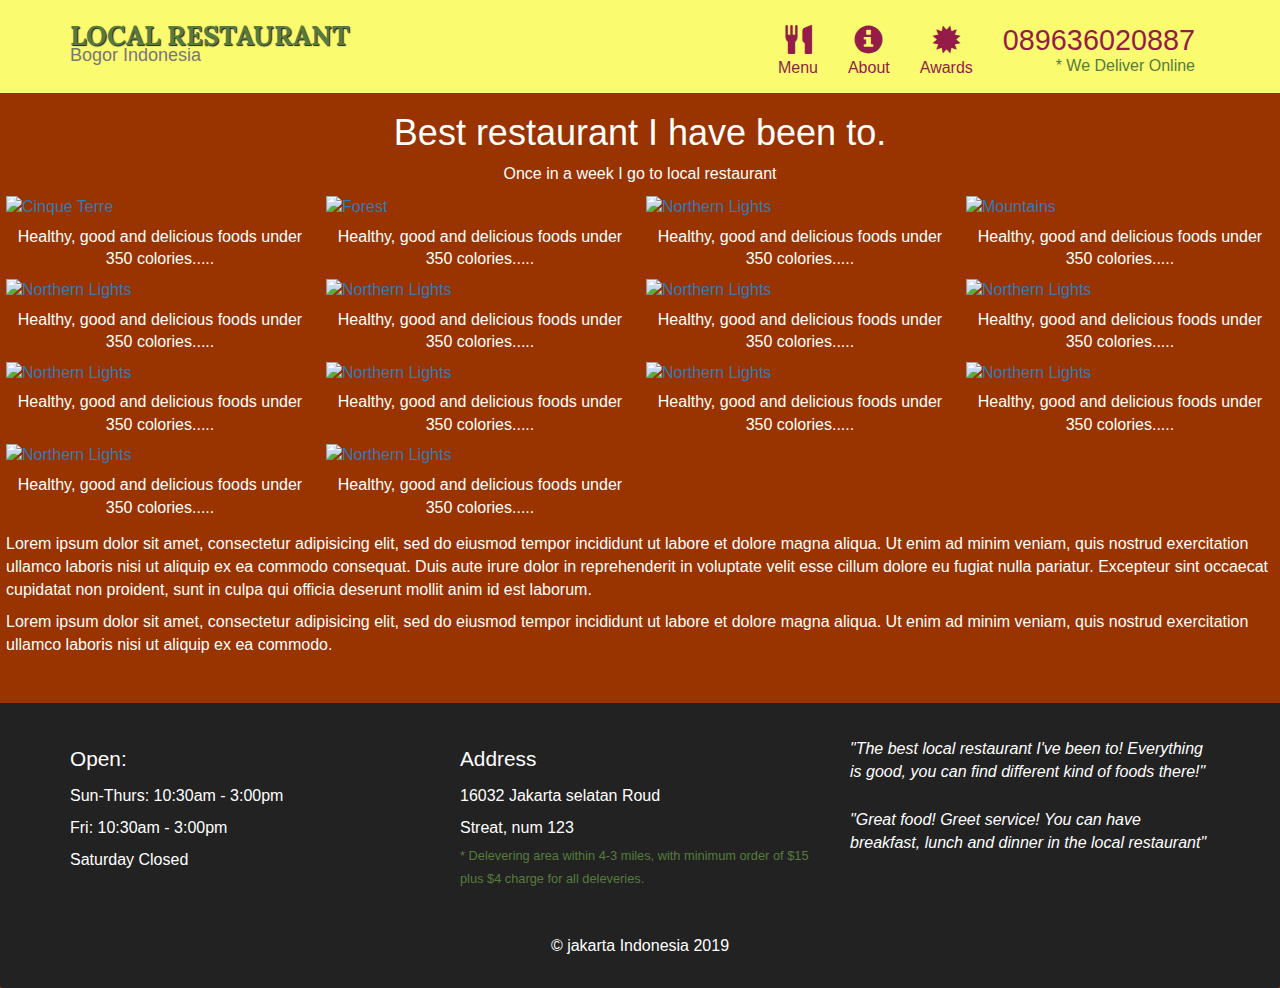
==== category.html @ 0e10c661 "Initial commit" ====
<!DOCTYPE html>
<html>
<head>
  <title>Bogor Restaurant</title>
  <meta charset="utf-8">
  <meta name="viewport" content="width=device-width, initial-scale=1">
  <link rel="stylesheet" href="https://maxcdn.bootstrapcdn.com/bootstrap/3.4.0/css/bootstrap.min.css">
  <script src="https://ajax.googleapis.com/ajax/libs/jquery/3.3.1/jquery.min.js"></script>
  <script src="https://maxcdn.bootstrapcdn.com/bootstrap/3.4.0/js/bootstrap.min.js"></script>
  <link href="https://fonts.googleapis.com/css?family=Lora&display=swap" rel="stylesheet">
  <link rel="stylesheet" type="text/css" href="src/styles.css">
</head>
<body>
 
<header>
    <nav id="header-nav" class="navbar navbar-default">
    
      <div class="container">
        <div class="navbar-header">
          <a href="index.html" class="pull-left visible-md visible-lg">
            <div id="logo-img" alt ="logo image"></div></a>
          <div class="navbar-brand">
            <a href="index.html"><h1>local restaurant</h1></a>
       
            <span>Bogor Indonesia</span></p></div>
      <button type="button" class="navbar-toggle collapsed" data-toggle="collapse" data-target = "#collapsable-nav" aria-expanded="false">
        <span class="sr-only">Toggale navigation</span>
        <span class="icon-bar"></span>
        <span class="icon-bar"></span>
        <span class="icon-bar"></span></button></div>
    <div id="collapsable-nav" class="collapse navbar-collapse">
      <ul id="nav-list" class="nav navbar-nav navbar-right">
               <li class="visible-xs active">
                <a href="index.html">
                  
                  <span class="glyphicon glyphicon-home">Home</span>
                </a></li>
        <li><a href="category.html">
            <span class="glyphicon glyphicon-cutlery"></span><br class="hidden-xs">Menu</a></li>
          <li><a href="genashtim3.html">
              <span class="glyphicon glyphicon-info-sign"></span>
              <br class="hidden-xs">About</a></li>
            <li><a href="">
        <span class="glyphicon glyphicon-certificate"></span>
                <br class="hidden-xs">Awards</a></li>
              <li id="phone" class="hidden-xs">
                <a href="tel:089636020887">
        <span>089636020887</span></a><div>* We Deliver Online</div></li></ul><!-- #nav-list --> </div><!-- .collapse .navbar-collapse --></div></nav><!-- #header nav -->
  </header>
  <div id="call-btn" class="visible-xs">
    <a class="btn" href="tel:089636020887">
      <span class="glyphicon glyphicon-earphone"></span>
      089636020887
    </a></div>
   
    <!-- ended -->
     <div class="text-center">
  <h1>Best restaurant I have been to.</h1>
  <p>Once in a week I go to local restaurant</p> 
</div>
  <div class="responsive">
  <div class="gallery">
    <a href="menu.html">
      <img src="https://res.cloudinary.com/dojwmpykx/image/upload/v1562389672/002_chinese_food_buffet_v3xeay.jpg" alt="Cinque Terre" width="400" height="200">
    </a>
    <div class="desc">Healthy, good and delicious foods under 350 colories.....</div>
  </div>
</div>


<div class="responsive">
  <div class="gallery">
    <a href="menu.html">
      <img src="https://res.cloudinary.com/dojwmpykx/image/upload/v1562389672/002_chinese_food_buffet_v3xeay.jpg" alt="Forest" width="500" height="300">
    </a>
    <div class="desc">Healthy, good and delicious foods under 350 colories.....</div>
  </div>
</div>
<div class="responsive">
  <div class="gallery">
    <a href="menu.html">
      <img src="https://res.cloudinary.com/dojwmpykx/image/upload/v1562389672/002_chinese_food_buffet_v3xeay.jpg" alt="Northern Lights" width="500" height="300">
    </a>
    <div class="desc">Healthy, good and delicious foods under 350 colories.....</div>
  </div>
</div>

<div class="responsive">
  <div class="gallery">
    <a href="menu.html">
      <img src="https://res.cloudinary.com/dojwmpykx/image/upload/v1562389672/002_chinese_food_buffet_v3xeay.jpg" alt="Mountains" width="500" height="400">
    </a>
    <div class="desc">Healthy, good and delicious foods under 350 colories.....</div>
  </div>
</div>
<div class="responsive">
  <div class="gallery">
    <a href="menu.html">
      <img src="https://res.cloudinary.com/dojwmpykx/image/upload/v1562389672/002_chinese_food_buffet_v3xeay.jpg" alt="Northern Lights" width="500" height="300">
    </a>
    <div class="desc">Healthy, good and delicious foods under 350 colories.....</div>
  </div>
</div>
<div class="responsive">
  <div class="gallery">
    <a href="menu.html">
      <img src="https://res.cloudinary.com/dojwmpykx/image/upload/v1562389672/002_chinese_food_buffet_v3xeay.jpg" alt="Northern Lights" width="500" height="300">
    </a>
    <div class="desc">Healthy, good and delicious foods under 350 colories.....</div>
  </div>
</div>
<div class="responsive">
  <div class="gallery">
    <a href="menu.html">
      <img src="https://res.cloudinary.com/dojwmpykx/image/upload/v1562389672/002_chinese_food_buffet_v3xeay.jpg" alt="Northern Lights" width="600" height="400">
    </a>
    <div class="desc">Healthy, good and delicious foods under 350 colories.....</div>
  </div>
</div>
<div class="responsive">
  <div class="gallery">
    <a href="menu.html">
      <img src="https://res.cloudinary.com/dojwmpykx/image/upload/v1562389672/002_chinese_food_buffet_v3xeay.jpg" alt="Northern Lights" width="600" height="400">
    </a>
    <div class="desc">Healthy, good and delicious foods under 350 colories.....</div>
  </div>
</div>
<div class="responsive">
  <div class="gallery">
    <a href="menu.html">
      <img src="https://res.cloudinary.com/dojwmpykx/image/upload/v1562389672/002_chinese_food_buffet_v3xeay.jpg" alt="Northern Lights" width="600" height="400">
    </a>
    <div class="desc">Healthy, good and delicious foods under 350 colories.....</div>
  </div>
</div>
<div class="responsive">
  <div class="gallery">
    <a href="menu.html">
      <img src="https://res.cloudinary.com/dojwmpykx/image/upload/v1562389672/002_chinese_food_buffet_v3xeay.jpg" alt="Northern Lights" width="600" height="400">
    </a>
    <div class="desc">Healthy, good and delicious foods under 350 colories.....</div>
  </div>
</div>
<div class="responsive">
  <div class="gallery">
    <a href="menu.html">
      <img src="https://res.cloudinary.com/dojwmpykx/image/upload/v1562389672/002_chinese_food_buffet_v3xeay.jpg" alt="Northern Lights" width="600" height="400">
    </a>
    <div class="desc">Healthy, good and delicious foods under 350 colories.....</div>
  </div>
</div>
<div class="responsive">
  <div class="gallery">
    <a href="menu.html">
      <img src="https://res.cloudinary.com/dojwmpykx/image/upload/v1562389672/002_chinese_food_buffet_v3xeay.jpg" alt="Northern Lights" width="600" height="400">
    </a>
    <div class="desc">Healthy, good and delicious foods under 350 colories.....</div>
  </div>
</div>
<div class="responsive">
  <div class="gallery">
    <a href="menu.html">
      <img src="https://res.cloudinary.com/dojwmpykx/image/upload/v1562389672/002_chinese_food_buffet_v3xeay.jpg" alt="Northern Lights" width="600" height="400">
    </a>
    <div class="desc">Healthy, good and delicious foods under 350 colories.....</div>
  </div>
</div>
<div class="responsive">
  <div class="gallery">
    <a href="menu.html">
      <img src="https://res.cloudinary.com/dojwmpykx/image/upload/v1562389672/002_chinese_food_buffet_v3xeay.jpg" alt="Northern Lights" width="600" height="400">
    </a>
    <div class="desc">Healthy, good and delicious foods under 350 colories.....</div>
  </div>
</div>
<div class="clearfix"></div>

<div style="padding:6px;">
  <p>Lorem ipsum dolor sit amet, consectetur adipisicing elit, sed do eiusmod
  tempor incididunt ut labore et dolore magna aliqua. Ut enim ad minim veniam,
  quis nostrud exercitation ullamco laboris nisi ut aliquip ex ea commodo
  consequat. Duis aute irure dolor in reprehenderit in voluptate velit esse
  cillum dolore eu fugiat nulla pariatur. Excepteur sint occaecat cupidatat non
  proident, sunt in culpa qui officia deserunt mollit anim id est laborum.</p>
  <p>Lorem ipsum dolor sit amet, consectetur adipisicing elit, sed do eiusmod
  tempor incididunt ut labore et dolore magna aliqua. Ut enim ad minim veniam,
  quis nostrud exercitation ullamco laboris nisi ut aliquip ex ea commodo.</p>
</div>
<!-- ended -->
  
</div><!-- end of #main content -->
<footer class="panel-footer">
  <div class="container">
    <div class="row">
      <section id="hours" class="col-sm-4">
        <span>Open:</span><br>
        Sun-Thurs: 10:30am - 3:00pm<br>
        Fri: 10:30am - 3:00pm<br>
        Saturday Closed
        <hr class="visible-xs">
      </section>
      <section id="address" class="col-sm-4">
        <span>Address</span><br>
        16032 Jakarta selatan Roud<br>
        Streat, num 123
        <p>* Delevering area within 4-3 miles, with minimum order
        of $15 plus $4 charge for all deleveries.</p>
        <hr class="visible-xs">
      </section>
      <section id="testimonials" class="col-sm-4">
        <p>"The best local restaurant I've been to! Everything is good, you can find different kind of foods there!"</p>
        <p>"Great food! Greet service! You can have breakfast, lunch and dinner in the local restaurant"</p>
      </section>
    </div>
    <div class="text-center">&copy; jakarta Indonesia 2019</div></div>
</footer>
</body>
</html>
---- src/styles.css ----
body {
  font-size: 16px;
  color: #fff;
  background-color: #993300;
}
/*Header*/
.text {
  font-family: "Montserrat", sans-serif;
  font-family: "Open Sans", sans-serif;
  font-size: 1.4em;
}
.text::selection {
  background-color: purple;
  color: green;
}

#header-nav {
  background-color: #fbfb6f;
  border-radius: 0;
  border: 0;
}

.navbar-brand {
  padding-top: 25px;
}
.navbar-brand h1 {
  font-family: "Lora", serif;
  color: #557c3e;
  font-size: 1.5em;
  text-transform: uppercase;
  font-weight: bold;
  text-shadow: 1px 1px 1px #222;
  margin-top: 0;
  margin-bottom: 0;
  line-height: 0.75;
}
.navbar-brand a:hover,
.navbar-brand a:focus {
  text-decoration: none;
}
.navbar-brand p {
  color: #000;
  text-transform: uppercase;
  font-size: 0.7em;
  margin-top: 15px;
}

#nav-list {
  margin-top: 10px;
}
#nav-list a {
  color: #951c49;
  text-align: center;
}
#nav-list a:hover {
  background: #e7e7e7;
}
#nav-list a span {
  font-size: 1.8em;
}
#phone {
  margin-top: 5px;
}
#phone a {
  text-align: right;
  padding-bottom: 0;
}
#phone div {
  color: #557c3e;
  text-align: right;
  padding-right: 15px;
}
.navbar-header button.navbar-toggle,
.navbar-header .icon-bar {
  border: 1px solid #61122f;
}
.navbar-header button.navbar-toggle {
  clear: both;
  margin-top: -30px;
}

.panel-footer {
  margin-top: 30px;
  padding-top: 35px;
  padding-bottom: 30px;
  background-color: #222;
  border-top: 0;
}
.panel-footer div.row {
  margin-bottom: 35px;
}
#hours,
#address {
  line-height: 2;
}
#hours > span,
#address > span {
  font-size: 1.3em;
}
#address p {
  color: #557c3e;
  font-size: 0.8em;
  line-height: 1.8;
}
#testimonials {
  font-style: italic;
}
#testimonials p:nth-child(2) {
  margin-top: 25px;
}

/*home page*/
#menu-tile,
#specials-tile,
#map-tile {
  height: 250px;
  width: 100%;
  margin-bottom: 15px;
  position: relative;
  border: 2px solid #3f0c1f;
  overflow: hidden;
}
#menu-tile:hover,
#specials-tile:hover,
#map-tile:hover {
  box-shadow: 0 1px 5px 1px #cccccc;
}

#menu-tile {
  background: url(https://res.cloudinary.com/dojwmpykx/image/upload/v1562386771/mulranny-park-hotel-new-food-24_h8e5zc.jpg);
  background-repeat: no-repeat;
  background-position: center;
  background-size: cover;
}

#specials-tile {
  background: url(https://res.cloudinary.com/dojwmpykx/image/upload/v1562386099/kfc2_yayi8k.jpg);
  background-repeat: no-repeat;
  background-position: center;
  background-size: cover;
}
#menu-tile span,
#specials-tile span,
#map-tile span {
  position: absolute;
  bottom: 0;
  right: 0;
  width: 100%;
  text-align: center;
  font-size: 1.6em;
  text-transform: uppercase;
  background-color: #000;
  color: #fff;
  opacity: 0.8;
}

.carousel-inner .item img {
  width: 100%;
  height: auto;
  background-size: cover;
  align-items: center;
}
.fontP {
  font-family: "Archivo", sans-serif;
  font-family: "Antic Slab", serif;
  font-size: 1.3em;
}
.font {
  font-family: "Archivo", sans-serif;
  font-family: "Antic Slab", serif;
  font-size: 2em;
  color: #08b445;
}

/* End homepage*/
.category-tile {
  position: relative;
  border: 2px solid #3f0c1f;
  overflow: hidden;
  width: 200px;
  height: 200px;
  margin: 0 auto 15px;
}
.category-tile span {
  position: absolute;
  bottom: 0;
  right: 0;
  width: 100%;
  text-align: center;
  font-size: 1.2em;
  text-transform: uppercase;
  background-color: #000;
  color: #fff;
  opacity: 0.8;
}
.category-tile:hover {
  box-shadow: 0 1px 5px 1px #cccccc;
}
#menu-categories-title + div {
  margin-bottom: 50px;
}
/*end menu categories page*/
/*single category page*/
.menu-item-tile {
  margin-bottom: 25px;
}
.menu-item-tile hr {
  width: 80%;
}
.menu-item-tile .menu-item-price {
  font-size: 1.1em;
  text-align: right;
  margin-top: -15px;
  margin-right: -15px;
}
.menu-item-tile .menu-item-price span {
  font-size: 0.6em;
}
.menu-item-photo {
  position: relative;
  border: 2px solid #3f0c1f;
  overflow: hidden;
  padding: 0;
  margin-right: -15px;
  margin-left: auto;
  margin-bottom: 20px;
  max-width: 250px;
}
.menu-item-photo div {
  position: absolute;
  bottom: 0;
  right: 0;
  width: 80px;
  background-color: #557c3e;
  text-align: center;
}
.menu-item-description {
  padding-right: 30px;
}
h3.menu-item-title {
  margin: 0 0 10px;
}
.menu-item-details {
  font-size: 0.9em;
  font-style: italic;
}
/*end of homepage*/

div.desc {
}
div.gallery img {
  width: 100%;
  height: auto;
}

div.desc {
  padding: 7px;
  text-align: center;
}

* {
  box-sizing: border-box;
}

.responsive {
  padding: 0 6px;
  float: left;
  width: 24.99999%;
  background-size: cover;
}

@media only screen and (max-width: 700px) {
  .responsive {
    width: 49.99999%;
    margin: 6px 0;
  }
}

@media only screen and (max-width: 500px) {
  .responsive {
    width: 100%;
  }
}

.clearfix:after {
  content: "";
  display: table;
  clear: both;
}
/* end*/
@media (min-width: 1200px) {
  .container .jumbotron {
    background: url(https://res.cloudinary.com/dojwmpykx/image/upload/v1562386113/restaurant_tlgeua.jpg);
    background-repeat: no-repeat;
    height: 530px; /* 675*/ /*some changing */
  }
}
/*Midium device*/
@media (min-width: 992px) and (max-width: 1199px) {
  .container .jumbotron {
    background: url(https://res.cloudinary.com/dojwmpykx/image/upload/v1562386113/restaurant_tlgeua.jpg);
    background-repeat: no-repeat;
    height: 416px; /* 558*/
    background-size: cover;
  }
}
/*Small device only*/
@media (min-width: 768px) and (max-width: 991px) {
  .container .jumbotron {
    background: url(https://res.cloudinary.com/dojwmpykx/image/upload/v1562386113/restaurant_tlgeua.jpg);
    background-repeat: no-repeat;
    height: 390px; /* 432*/
  }
  /*end home page*/
}
/*Extra small device only*/
@media (max-width: 767px) {
  /* Header*/
  .navbar-brand {
    padding-top: 10px;
    height: 80px;
    background-size: cover;
  }
  .navbar-brand h1 {
    /*Restaurant name*/
    padding-top: 10px;
    font-size: 5vw;
  }
  .navbar-brand p {
    font-size: 0.6em;
    margin-top: 12px;
  }

  #collapsable-nav a {
    /*collapsed nav menu glyph*/
    font-size: 1.2em;
  }
  #collapsable-nav a span {
    font-size: 1em;
    margin-right: 5px;
  }
  #call-btn > a {
    font-size: 1.5em;
    display: block;
    margin: 0 20px;
    padding: 10px;
    border: 2px solid #fff;
    background-color: #fbfb6f;
    color: #951c49;
  }
  #xs-deliver {
    margin-top: 5px;
    font-size: 0.7em;
    letter-spacing: 0.1em;
    text-transform: uppercase;
  }
  /*end header */
  /*footer */

  .panel-footer section {
    margin-bottom: 30px;
    text-align: center;
  }
  .panel-footer section:nth-child(3) {
    margin-bottom: 0;
  }
  .panel-footer section hr {
    width: 50%;
  }
  .container .jumbotron {
    margin-top: 30px;
    padding: 0;
    box-shadow: 0 0 50px #3f0c1f;
    border: 2px solid #3f0c1f;
  }

  .menu-item-photo {
    margin-right: auto;
  }
  .menu-item-tile .menu-item-price {
    text-align: center;
  }
  .menu-item-description {
    text-align: center;
  }
}

@media (max-width: 479px) {
  /*header*/
  .navbar-brand h1 {
    /* restaurant name*/
    padding-top: 5px;
    font-size: 6vw;
  }
  /*end header*/

  .col-xxs-12 {
    position: relative;
    min-height: 1px;
    padding-right: 15px;
    padding-left: 15px;
    float: left;
    width: 100%;
  }
}
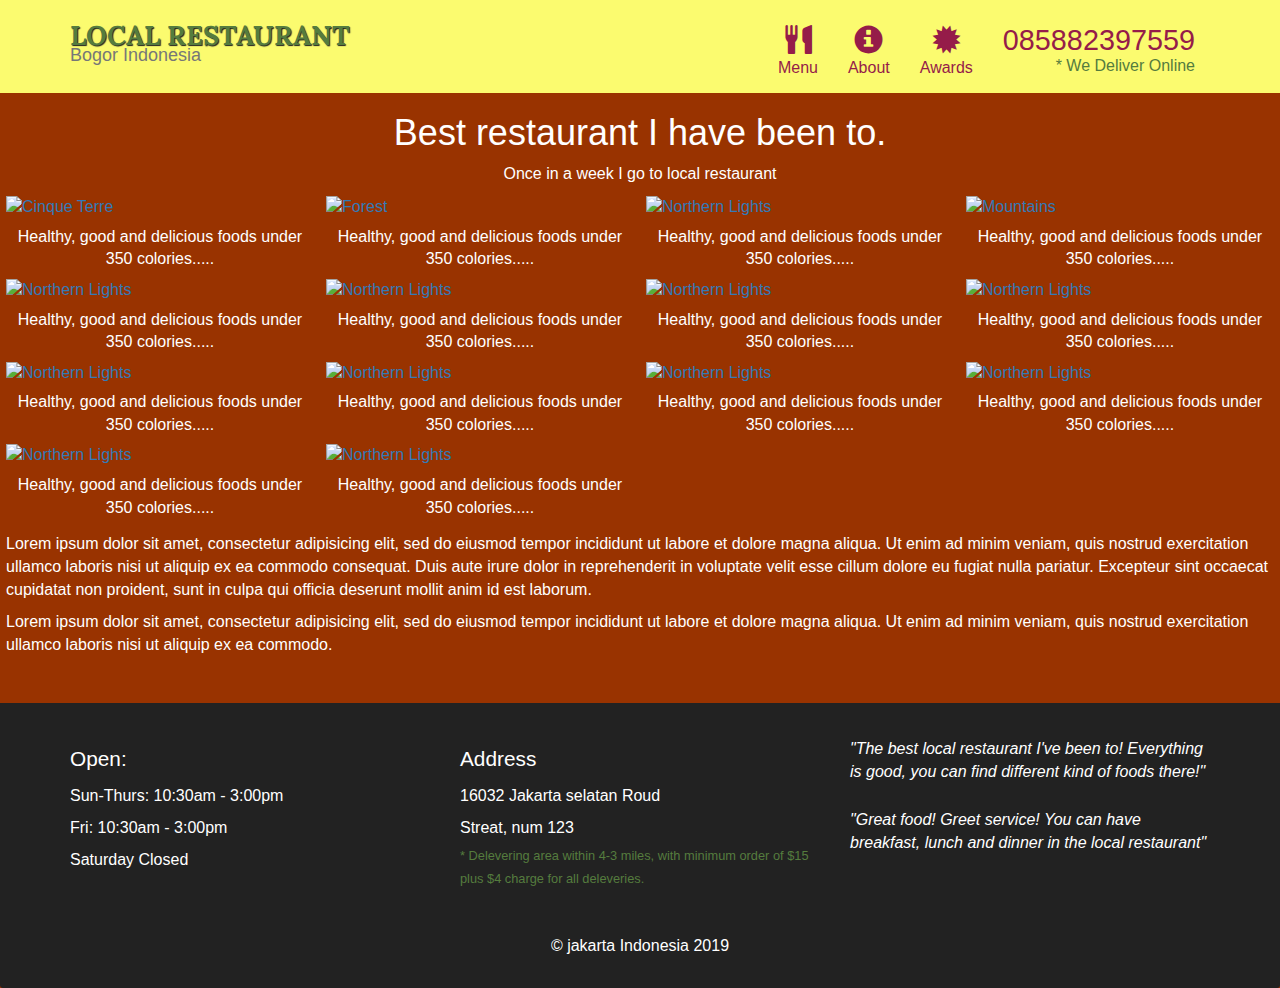
==== commit d1aff34a: "Updated" ====
--- a/category.html
+++ b/category.html
@@ -37,7 +37,7 @@
                 </a></li>
         <li><a href="category.html">
             <span class="glyphicon glyphicon-cutlery"></span><br class="hidden-xs">Menu</a></li>
-          <li><a href="genashtim3.html">
+          <li><a href="">
               <span class="glyphicon glyphicon-info-sign"></span>
               <br class="hidden-xs">About</a></li>
             <li><a href="">
@@ -45,12 +45,12 @@
                 <br class="hidden-xs">Awards</a></li>
               <li id="phone" class="hidden-xs">
                 <a href="tel:089636020887">
-        <span>089636020887</span></a><div>* We Deliver Online</div></li></ul><!-- #nav-list --> </div><!-- .collapse .navbar-collapse --></div></nav><!-- #header nav -->
+        <span>085882397559</span></a><div>* We Deliver Online</div></li></ul><!-- #nav-list --> </div><!-- .collapse .navbar-collapse --></div></nav><!-- #header nav -->
   </header>
   <div id="call-btn" class="visible-xs">
     <a class="btn" href="tel:089636020887">
       <span class="glyphicon glyphicon-earphone"></span>
-      089636020887
+      085882397559
     </a></div>
    
     <!-- ended -->
